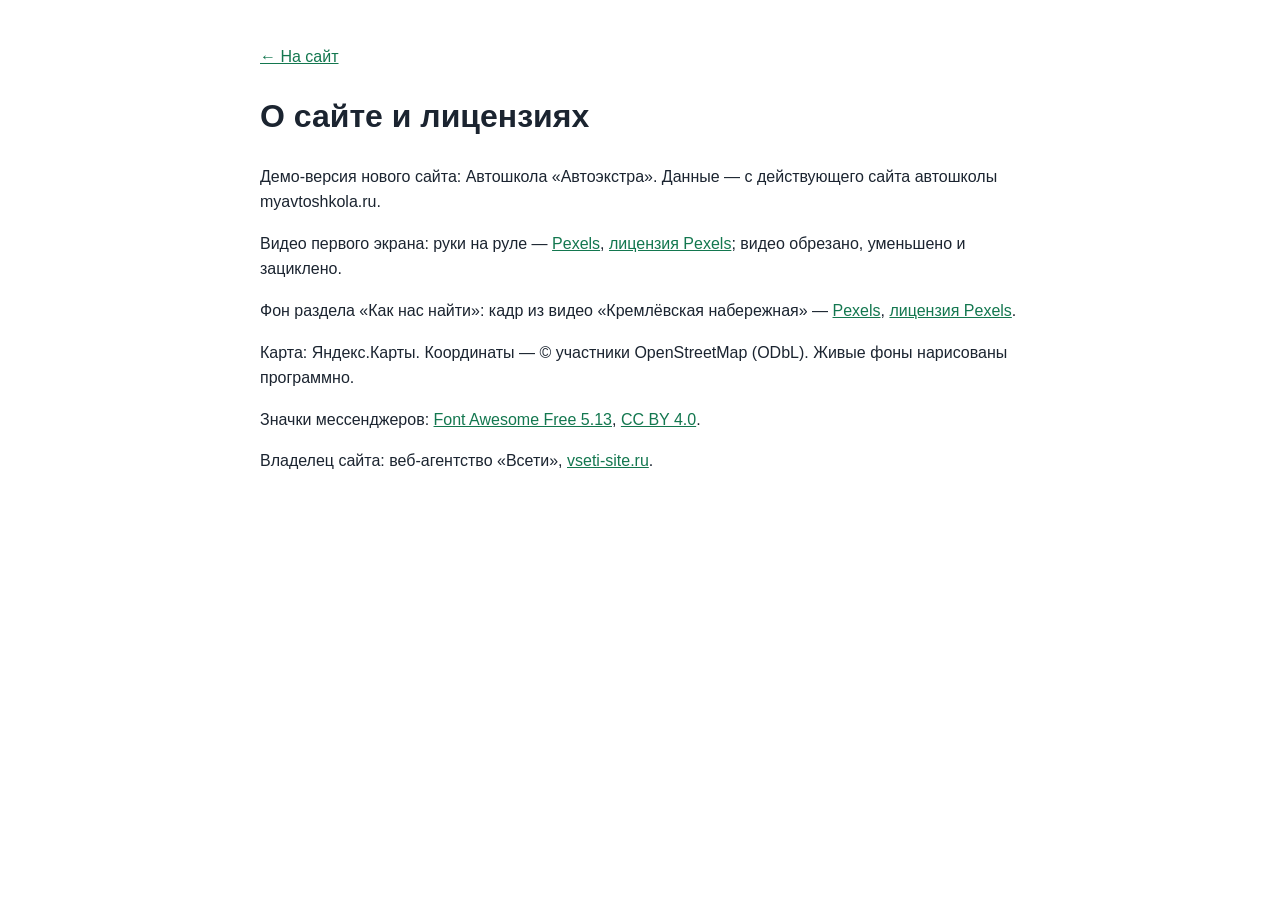
==== credits.html @ 6d2199b4 "Автошкола: этап 1 — главная, цены, контакты" ====
<!doctype html><html lang="ru"><head><meta charset="utf-8"><meta name="viewport" content="width=device-width,initial-scale=1"><meta name="robots" content="noindex"><title>О сайте — Автошкола «Автоэкстра»</title>
<style>body{font:16px/1.6 Inter,Arial,sans-serif;max-width:760px;margin:0 auto;padding:28px 18px;color:#1b2430}a{color:#13774f}</style></head><body>
<p><a href="./">← На сайт</a></p><h1>О сайте и лицензиях</h1>
<p>Демо-версия нового сайта: Автошкола «Автоэкстра». Данные — с действующего сайта автошколы myavtoshkola.ru.</p>
<p>Видео первого экрана: руки на руле — <a href="https://www.pexels.com/video/8033619/" target="_blank" rel="noopener">Pexels</a>, <a href="https://www.pexels.com/license/" target="_blank" rel="noopener">лицензия Pexels</a>; видео обрезано, уменьшено и зациклено.</p>
<p>Фон раздела «Как нас найти»: кадр из видео «Кремлёвская набережная» — <a href="https://www.pexels.com/video/34419618/" target="_blank" rel="noopener">Pexels</a>, <a href="https://www.pexels.com/license/" target="_blank" rel="noopener">лицензия Pexels</a>.</p>
<p>Карта: Яндекс.Карты. Координаты — © участники OpenStreetMap (ODbL). Живые фоны нарисованы программно.</p>
<p>Значки мессенджеров: <a href="https://fontawesome.com" target="_blank" rel="noopener">Font Awesome Free 5.13</a>, <a href="https://creativecommons.org/licenses/by/4.0/" target="_blank" rel="noopener">CC BY 4.0</a>.</p>
<p>Владелец сайта: веб-агентство «Всети», <a href="https://vseti-site.ru" target="_blank" rel="noopener">vseti-site.ru</a>.</p>
</body></html>
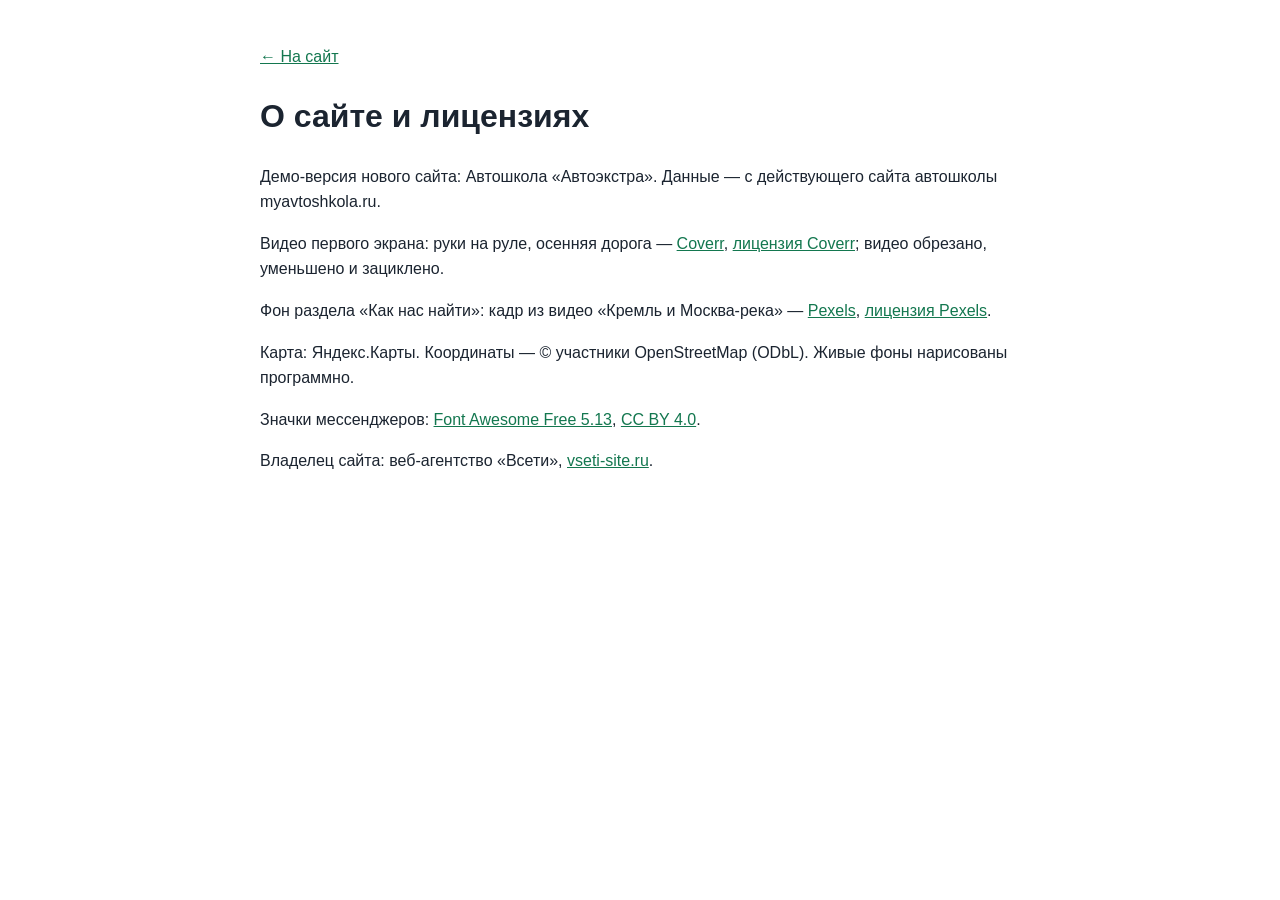
==== commit 0113d50f: "Автошкола: этап 1 — главная, цены, контакты" ====
--- a/credits.html
+++ b/credits.html
@@ -2,8 +2,8 @@
 <style>body{font:16px/1.6 Inter,Arial,sans-serif;max-width:760px;margin:0 auto;padding:28px 18px;color:#1b2430}a{color:#13774f}</style></head><body>
 <p><a href="./">← На сайт</a></p><h1>О сайте и лицензиях</h1>
 <p>Демо-версия нового сайта: Автошкола «Автоэкстра». Данные — с действующего сайта автошколы myavtoshkola.ru.</p>
-<p>Видео первого экрана: руки на руле — <a href="https://www.pexels.com/video/8033619/" target="_blank" rel="noopener">Pexels</a>, <a href="https://www.pexels.com/license/" target="_blank" rel="noopener">лицензия Pexels</a>; видео обрезано, уменьшено и зациклено.</p>
-<p>Фон раздела «Как нас найти»: кадр из видео «Кремлёвская набережная» — <a href="https://www.pexels.com/video/34419618/" target="_blank" rel="noopener">Pexels</a>, <a href="https://www.pexels.com/license/" target="_blank" rel="noopener">лицензия Pexels</a>.</p>
+<p>Видео первого экрана: руки на руле, осенняя дорога — <a href="https://coverr.co/videos/hands-on-steering-wheel-zm3v1hrrb9" target="_blank" rel="noopener">Coverr</a>, <a href="https://coverr.co/license" target="_blank" rel="noopener">лицензия Coverr</a>; видео обрезано, уменьшено и зациклено.</p>
+<p>Фон раздела «Как нас найти»: кадр из видео «Кремль и Москва-река» — <a href="https://www.pexels.com/video/34419646/" target="_blank" rel="noopener">Pexels</a>, <a href="https://www.pexels.com/license/" target="_blank" rel="noopener">лицензия Pexels</a>.</p>
 <p>Карта: Яндекс.Карты. Координаты — © участники OpenStreetMap (ODbL). Живые фоны нарисованы программно.</p>
 <p>Значки мессенджеров: <a href="https://fontawesome.com" target="_blank" rel="noopener">Font Awesome Free 5.13</a>, <a href="https://creativecommons.org/licenses/by/4.0/" target="_blank" rel="noopener">CC BY 4.0</a>.</p>
 <p>Владелец сайта: веб-агентство «Всети», <a href="https://vseti-site.ru" target="_blank" rel="noopener">vseti-site.ru</a>.</p>
